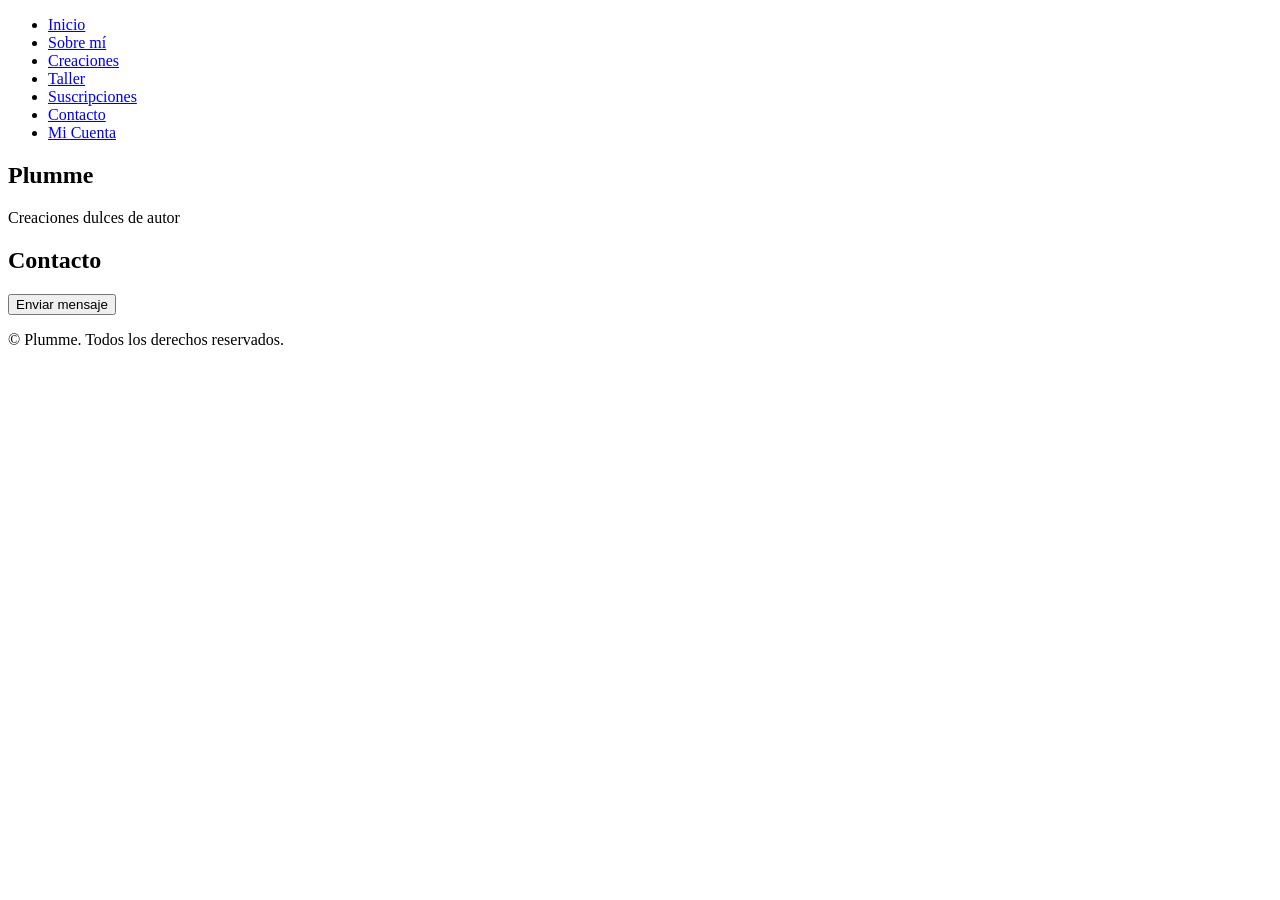
==== pages/contacto.html @ 96080c77 "Complete el entregable 1/3 del proyecto total" ====
<!DOCTYPE html>
<html lang="en">
    <head>
        <meta charset="UTF-8">
        <meta name="viewport" content="width=device-width, initial-scale=1.0">
        <title>Contacto</title>
    </head>
    <body>
        <!-- esto es el header principal de la pagina -->
        <header>
            <!-- esto es el nav principal de la pagina -->
            <nav>
                <ul>
                    <li><a href="../index.html">Inicio</a></li>
                    <li><a href="./sobre-mi.html">Sobre mí</a></li>
                    <li><a href="./creaciones.html">Creaciones</a></li>
                    <li><a href="./taller.html">Taller</a></li>
                    <li><a href="./suscripciones.html">Suscripciones</a></li>
                    <li><a href="./contacto.html">Contacto</a></li>
                    <li><a href="./mi-cuenta.html">Mi Cuenta</a></li>
                </ul>
            </nav>

            <!-- esto va en el encabezado -->
            <section>
                <h1>Plumme</h1>
                <p>Creaciones dulces de autor</p>
            </section>
        </header>

        <main>
            <!-- esto es el encabezado de la sección de contacto -->
            <section>
                <h2>Contacto</h2>
                <button>Enviar mensaje</button>
            </section>
        </main>

        <footer>
            <p>&copy; Plumme. Todos los derechos reservados.</p>
        </footer>
    
    </body>
</html>
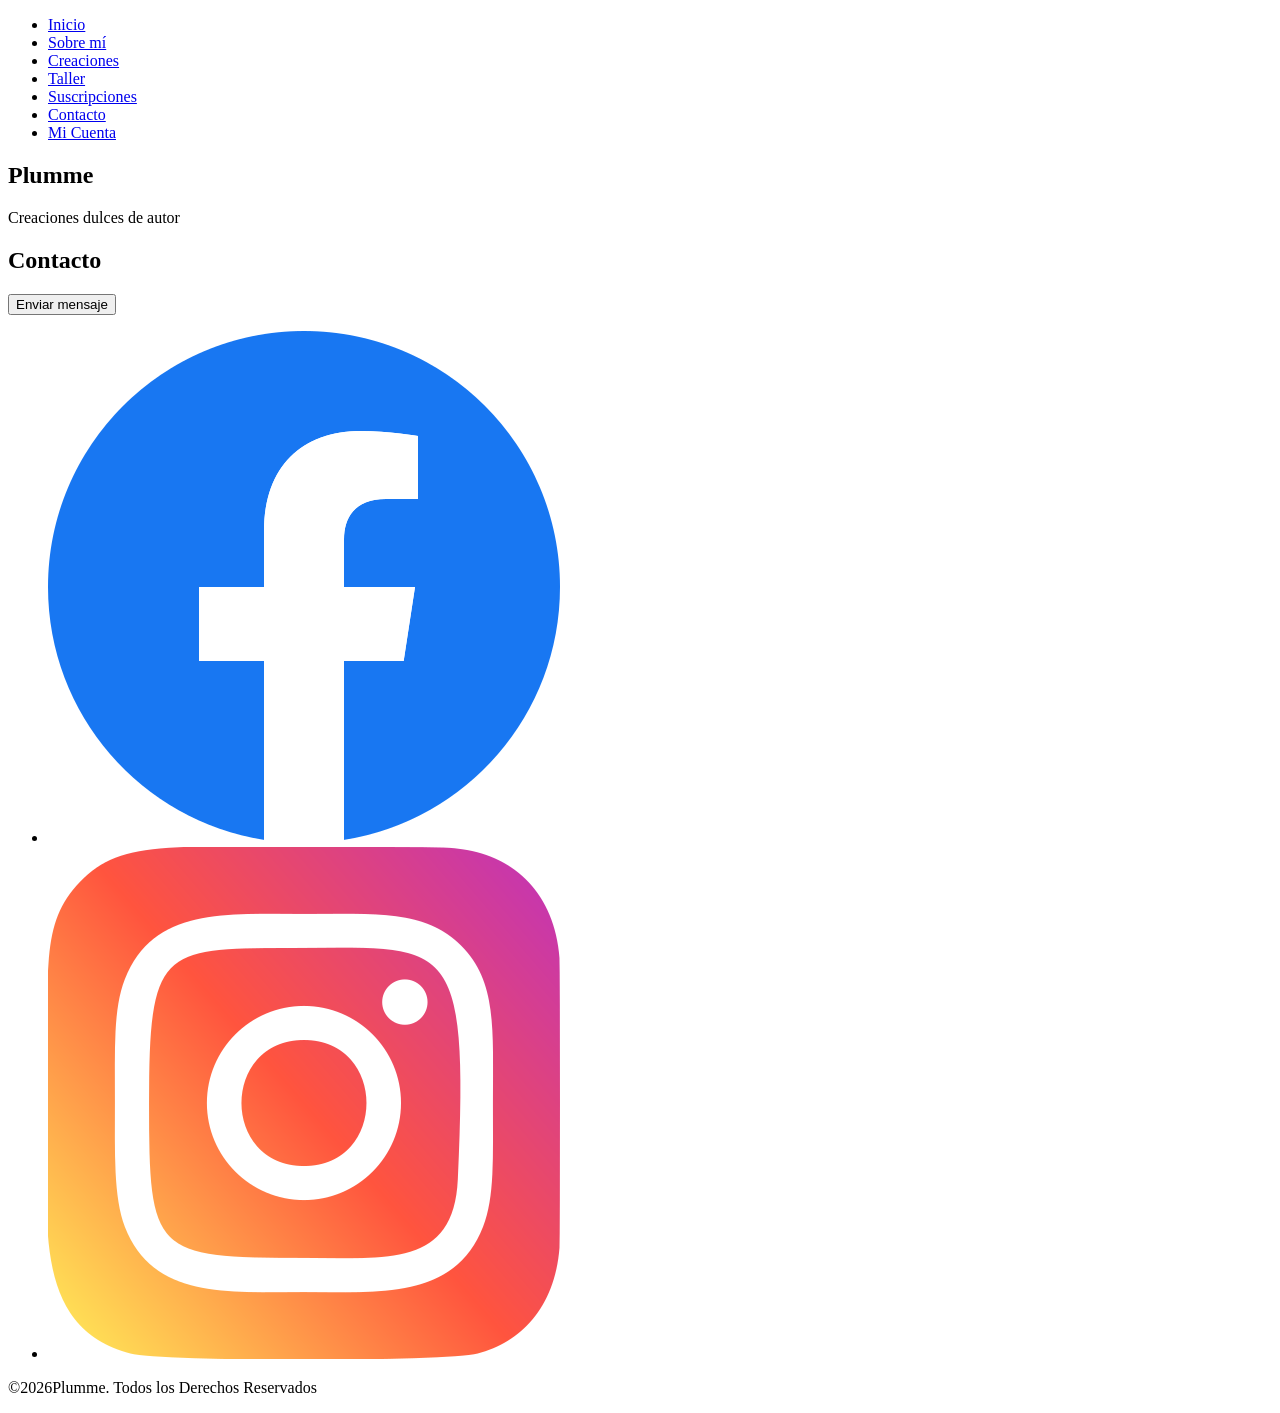
==== commit af3e9dd1: "Agregue redes en el footer y un script para calcular el año en el copy" ====
--- a/pages/contacto.html
+++ b/pages/contacto.html
@@ -37,8 +37,24 @@
         </main>
 
         <footer>
-            <p>&copy; Plumme. Todos los derechos reservados.</p>
+            <ul>
+                <li>
+                    <a href="https://www.facebook.com/" target="_blank">
+                        <img src="../assets/logos/facebook.png" alt="Pagina de facebook">
+                    </a>
+                </li>
+                <li>
+                    <a href="https://www.instagram.com/" target="_blank">
+                        <img src="../assets/logos/instagram.png" alt="Pagina de instagram">
+                    </a>
+                </li>
+            </ul>
+            <p>&copy;<span id="year"></span>Plumme. Todos los Derechos Reservados</p>
         </footer>
+
+        <script>
+            document.getElementById('year').textContent = new Date().getFullYear();
+        </script> 
     
     </body>
 </html>
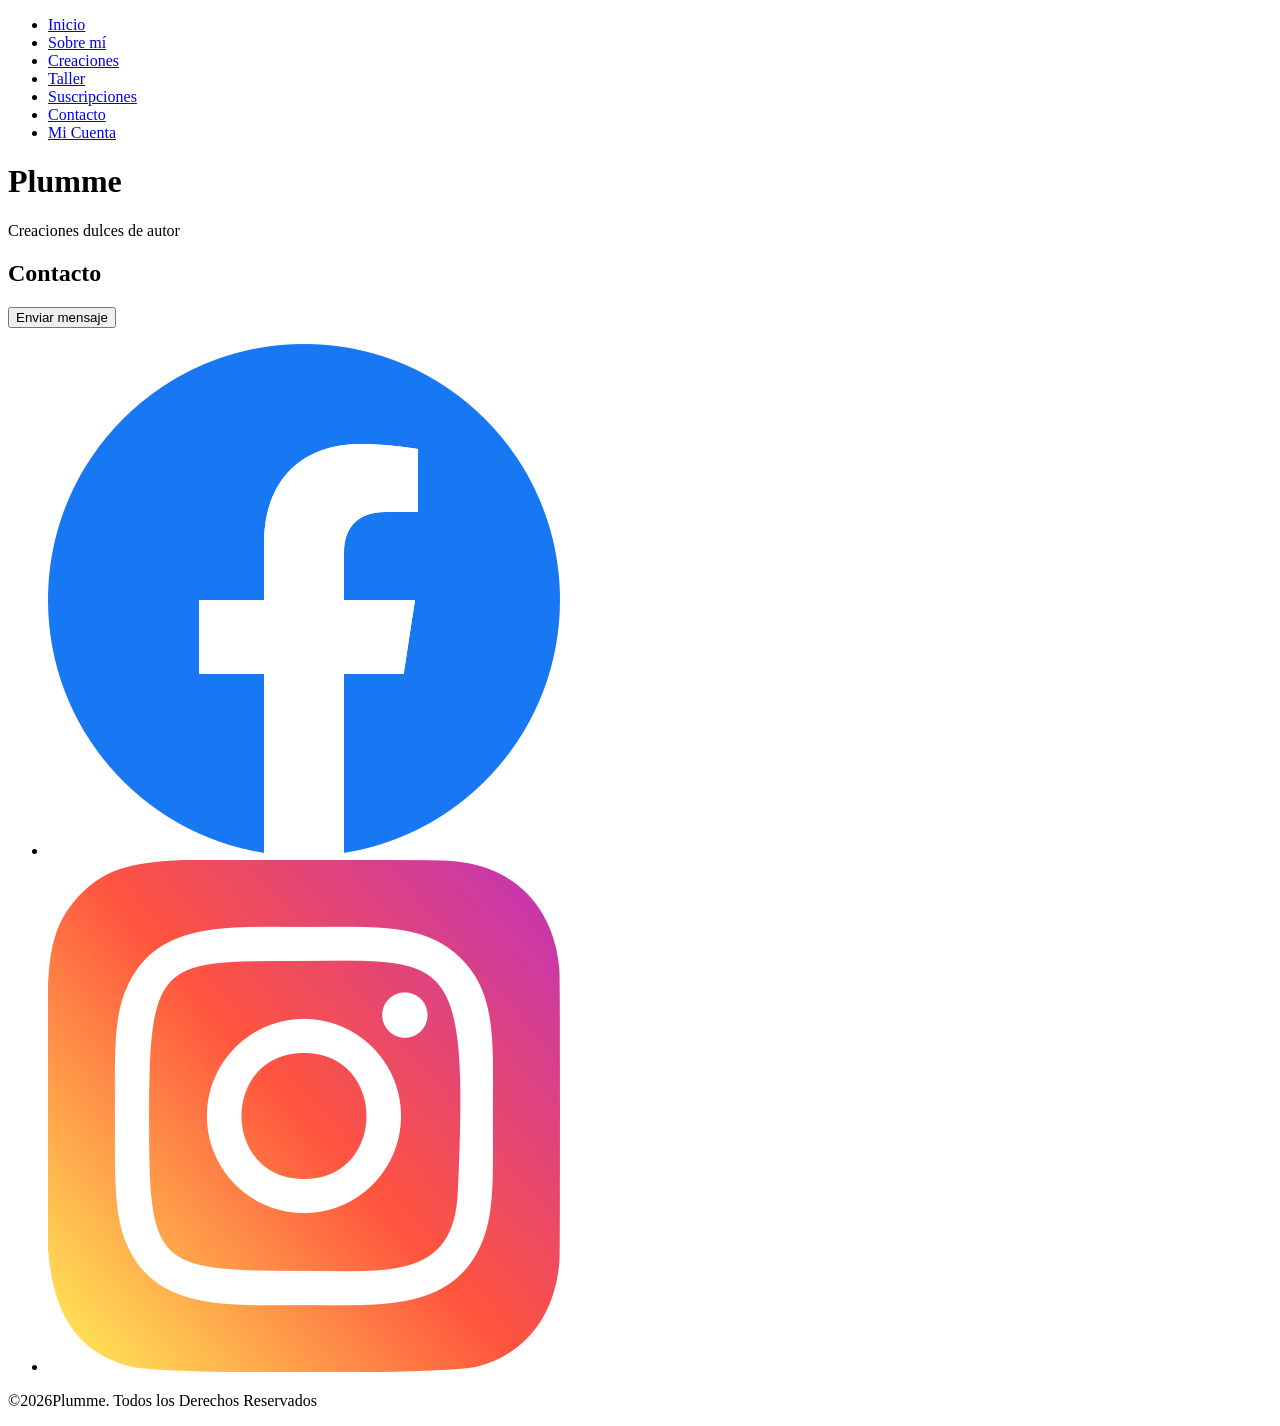
==== commit 6723d8a1: "cambie el <section> por <div> en mi header" ====
--- a/pages/contacto.html
+++ b/pages/contacto.html
@@ -22,10 +22,10 @@
             </nav>
 
             <!-- esto va en el encabezado -->
-            <section>
+            <div>
                 <h1>Plumme</h1>
                 <p>Creaciones dulces de autor</p>
-            </section>
+            </div>
         </header>
 
         <main>
@@ -40,12 +40,12 @@
             <ul>
                 <li>
                     <a href="https://www.facebook.com/" target="_blank">
-                        <img src="../assets/logos/facebook.png" alt="Pagina de facebook">
+                        <img src="../assets/logos/facebook.png" alt="Ingresa a nuestra pagina de facebook">
                     </a>
                 </li>
                 <li>
                     <a href="https://www.instagram.com/" target="_blank">
-                        <img src="../assets/logos/instagram.png" alt="Pagina de instagram">
+                        <img src="../assets/logos/instagram.png" alt="Ingresa a nuestra pagina de instagram">
                     </a>
                 </li>
             </ul>
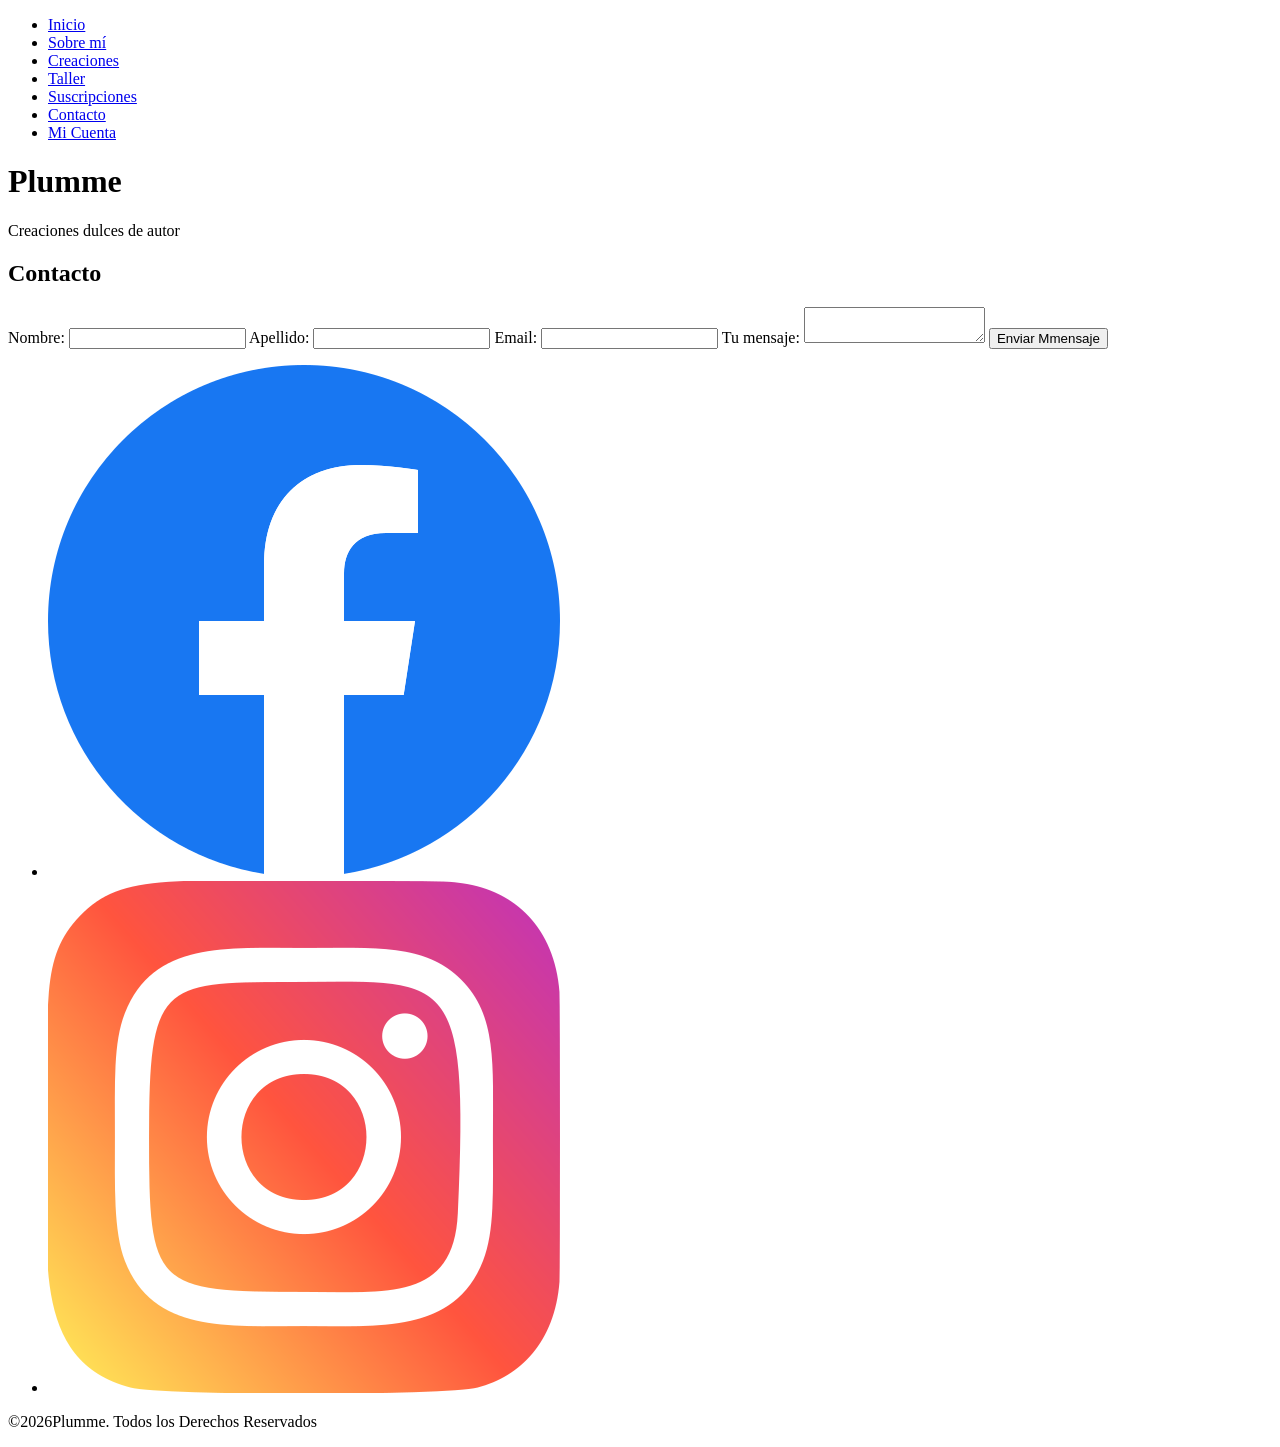
==== commit d3d2c7f2: "agregue un form en contacto.html" ====
--- a/pages/contacto.html
+++ b/pages/contacto.html
@@ -32,7 +32,21 @@
             <!-- esto es el encabezado de la sección de contacto -->
             <section>
                 <h2>Contacto</h2>
-                <button>Enviar mensaje</button>
+                <form action="" method="POST">
+                    <label for="user-name">Nombre:</label>
+                    <input type="text" id="user-name" name="name" required>
+
+                    <label for="user-last-name">Apellido:</label>
+                    <input type="text" id="user-last-name" name="last-name" required>
+
+                    <label for="user-email">Email:</label>
+                    <input type="email" id="user-email" name="email" required>
+
+                    <label for="user-comment">Tu mensaje:</label>
+                    <textarea id="user-comment" name="comment" required></textarea>
+
+                    <button type="submit">Enviar Mmensaje</button>
+                </form>
             </section>
         </main>
 
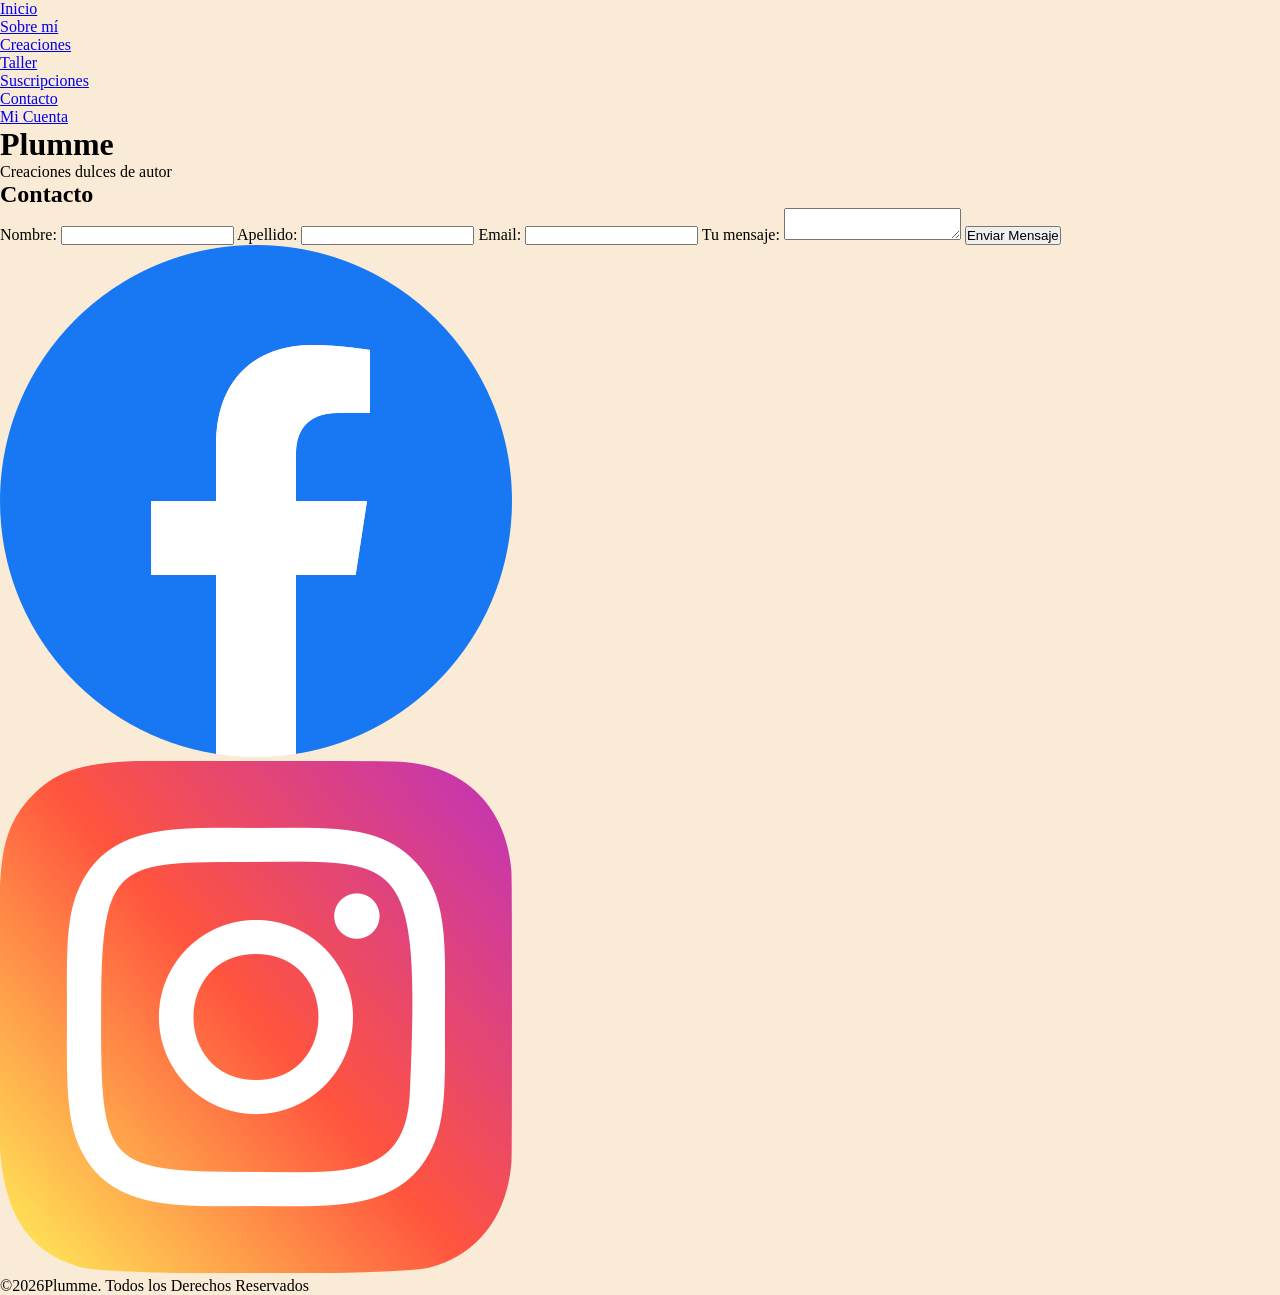
==== commit 42c7b7ec: "Complete la entrega final" ====
--- a/pages/contacto.html
+++ b/pages/contacto.html
@@ -1,9 +1,11 @@
 <!DOCTYPE html>
-<html lang="en">
+<html lang="es">
     <head>
         <meta charset="UTF-8">
         <meta name="viewport" content="width=device-width, initial-scale=1.0">
-        <title>Contacto</title>
+        <title>Contacto | Plumme</title>
+        <meta name="description" content="Contactate con Plumme para realizar consultas sobre nuestras creaciones, cursos de pastelería y suscripciones.">
+        <link rel="stylesheet" href="../styles/styles.css">
     </head>
     <body>
         <!-- esto es el header principal de la pagina -->
@@ -45,7 +47,7 @@
                     <label for="user-comment">Tu mensaje:</label>
                     <textarea id="user-comment" name="comment" required></textarea>
 
-                    <button type="submit">Enviar Mmensaje</button>
+                    <button type="submit" aria-label="Enviar mensaje">Enviar Mensaje</button>
                 </form>
             </section>
         </main>
--- a/styles/styles.css
+++ b/styles/styles.css
@@ -0,0 +1,11 @@
+/* Reseteo */
+* {
+    margin: 0;
+    padding: 0;
+    box-sizing: border-box;
+}
+
+/* Generales */
+body {
+    background-color: antiquewhite;
+}
